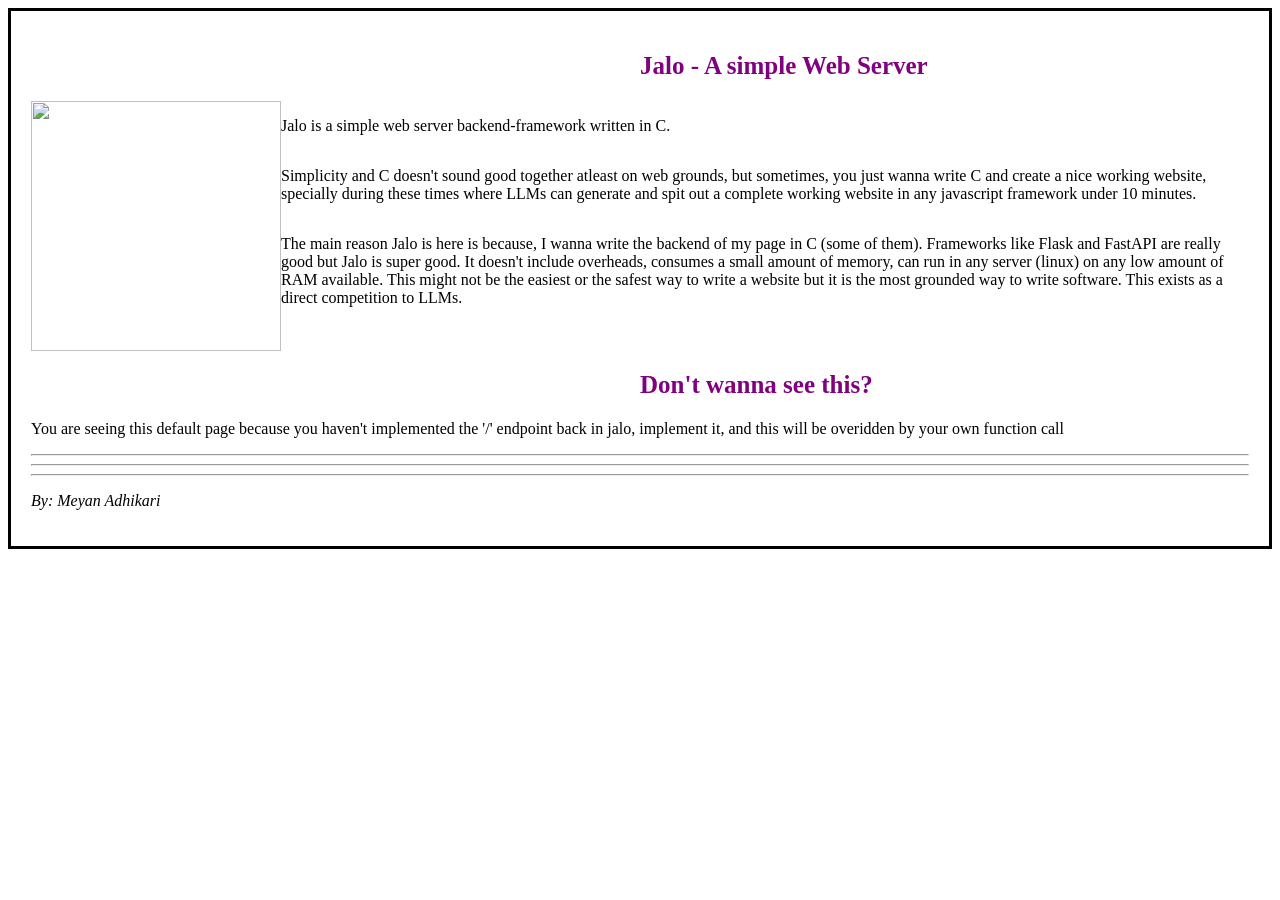
==== assets/default.html @ 04e1c455 "first version, mvp" ====
<!Doctype html>
<html>
    <head> 
        <title> Jalo - A nice Web Server </title> 
<style>
    h2{
        font-size : 25px;
        color: purple;
        margin-left:50%;
    }
    .top{
        display : flex;
        align-content: center;
    }
    .nest{
        display:flex;
        flex-direction:column;
    }

    body {
        border : 3px solid black;
        padding : 20px;
    }
</style>
    </head>
    <body>
        <h2> Jalo - A simple Web Server </h2>
        <div class='top'>
            <img src="assets/logo_large.png" width=250px height=250px>
            <div class='nest'>
                <p> Jalo is a simple web server backend-framework written in C. </p>
                <p>Simplicity and C doesn't sound good together atleast on web grounds, but sometimes, you just wanna write C and create a nice working website, specially during these times where LLMs can generate and spit out a complete working website in any javascript framework under 10 minutes.</p>
        <p> The main reason Jalo is here is because, I wanna write the backend of my page in C (some of them). Frameworks like Flask and FastAPI are really good but Jalo is super good. It doesn't include overheads, consumes a small amount of memory, can run in any server (linux) on any low amount of RAM available. This might not be the easiest or the safest way to write a website but it is the most grounded way to write software. This exists as a direct competition to LLMs. </p>
            </div>
        </div>


        <h2>Don't wanna see this?</h2>
        <p> You are seeing this default page because you haven't implemented the '/' endpoint back in jalo, implement it, and this will be overidden by your own function call </p>

        <hr> <hr> <hr> 
        <p> <i> By: Meyan Adhikari </i> </p>
    </body>
</html>
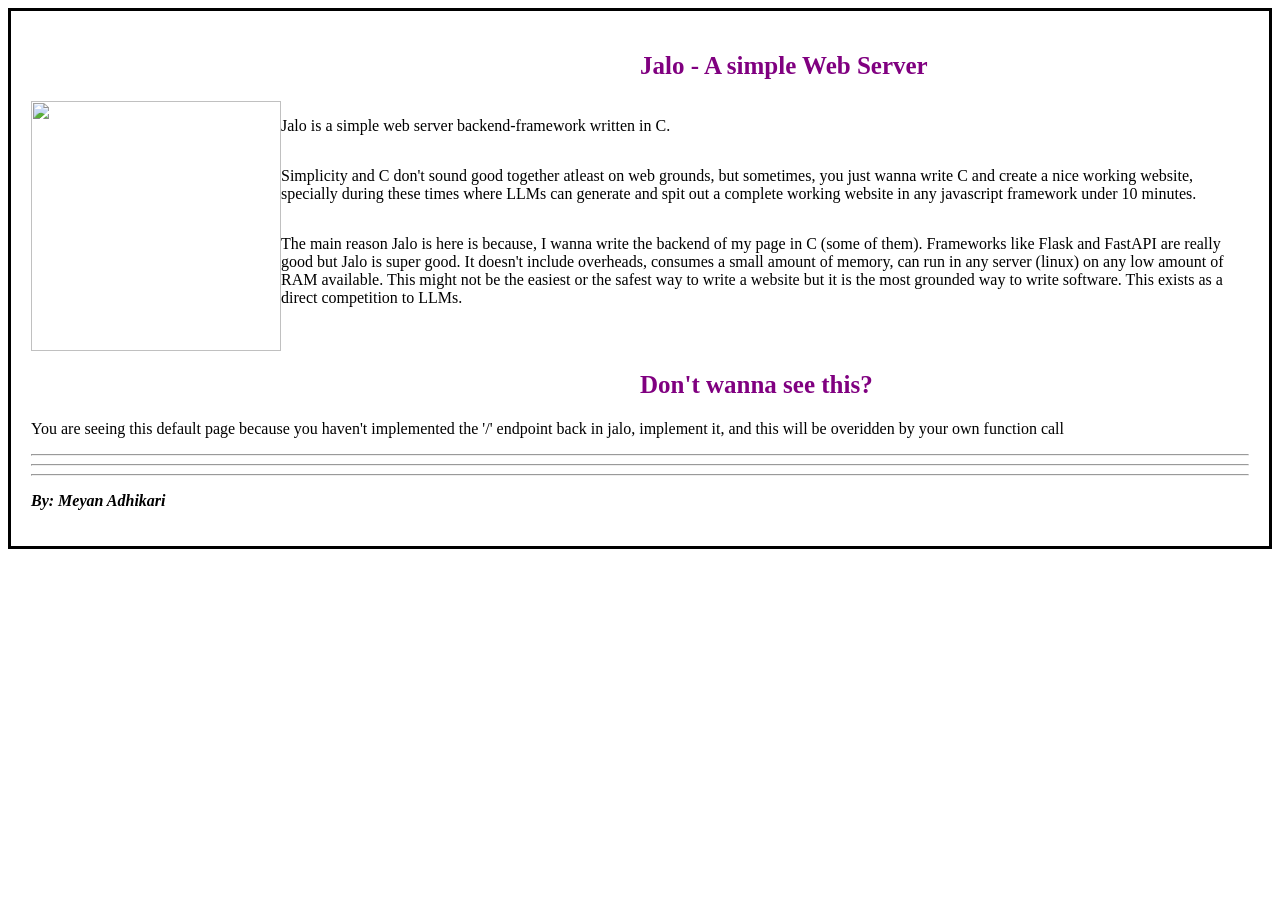
==== commit 160f8801: "lua integration" ====
--- a/assets/default.html
+++ b/assets/default.html
@@ -29,16 +29,14 @@
             <img src="assets/logo_large.png" width=250px height=250px>
             <div class='nest'>
                 <p> Jalo is a simple web server backend-framework written in C. </p>
-                <p>Simplicity and C doesn't sound good together atleast on web grounds, but sometimes, you just wanna write C and create a nice working website, specially during these times where LLMs can generate and spit out a complete working website in any javascript framework under 10 minutes.</p>
+                <p>Simplicity and C don't sound good together atleast on web grounds, but sometimes, you just wanna write C and create a nice working website, specially during these times where LLMs can generate and spit out a complete working website in any javascript framework under 10 minutes.</p>
         <p> The main reason Jalo is here is because, I wanna write the backend of my page in C (some of them). Frameworks like Flask and FastAPI are really good but Jalo is super good. It doesn't include overheads, consumes a small amount of memory, can run in any server (linux) on any low amount of RAM available. This might not be the easiest or the safest way to write a website but it is the most grounded way to write software. This exists as a direct competition to LLMs. </p>
             </div>
         </div>
-
-
         <h2>Don't wanna see this?</h2>
         <p> You are seeing this default page because you haven't implemented the '/' endpoint back in jalo, implement it, and this will be overidden by your own function call </p>
 
-        <hr> <hr> <hr> 
-        <p> <i> By: Meyan Adhikari </i> </p>
+        <hr><hr><hr> 
+        <p> <b><i> By: Meyan Adhikari </i></b> </p>
     </body>
 </html>
